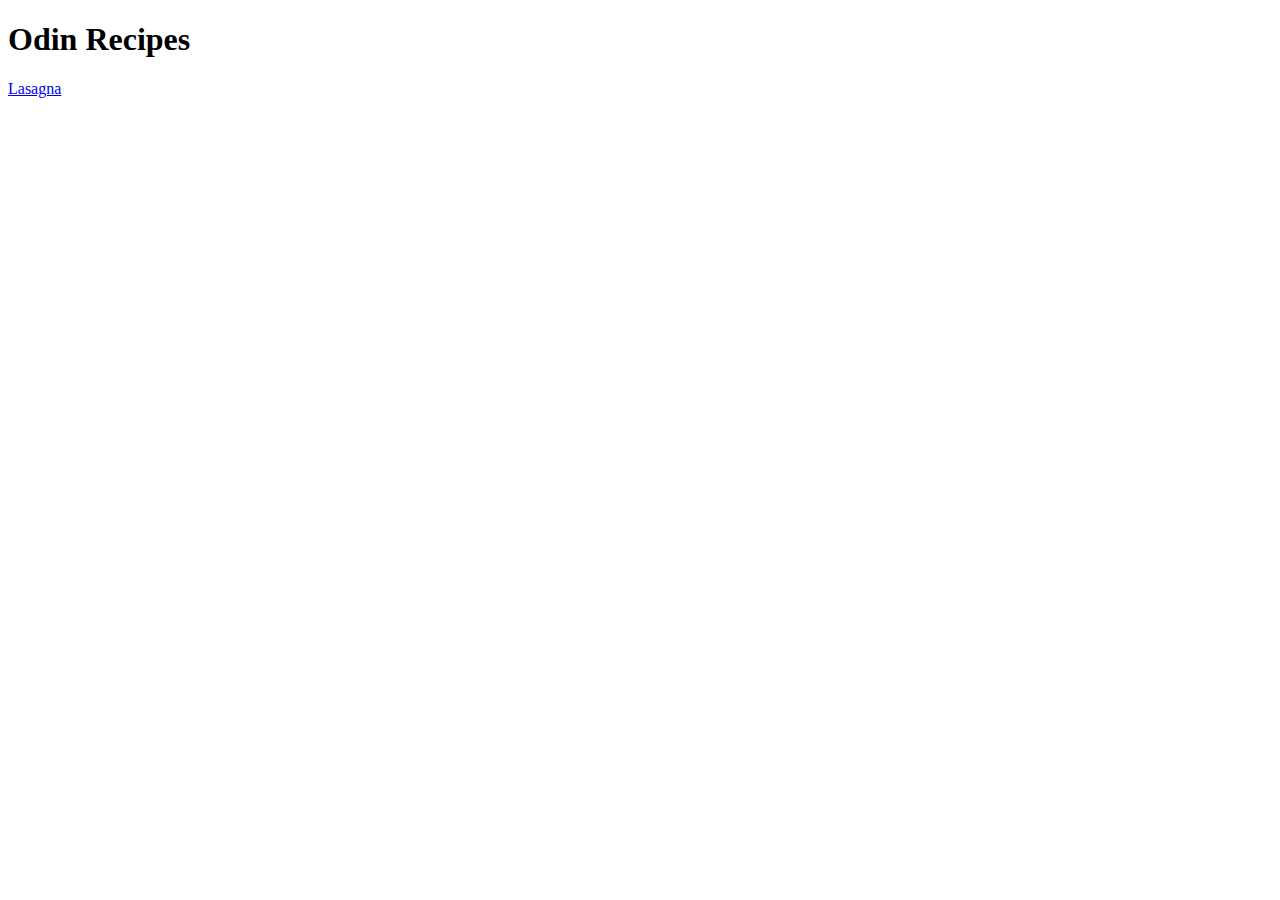
==== index.html @ 7e26cca1 "create a link to lasagna.html" ====
<!DOCTYPE html>
<html lang="en">
    <head>
        <meta charset="utf-8">
        <meta name="author" description="João Oliveira">
        <title>Odin Recipes</title>
    </head>
    <body>
        <h1>Odin Recipes</h1>
        <a href="./recipes/lasagna.html">Lasagna</a>
    </body>
</html>
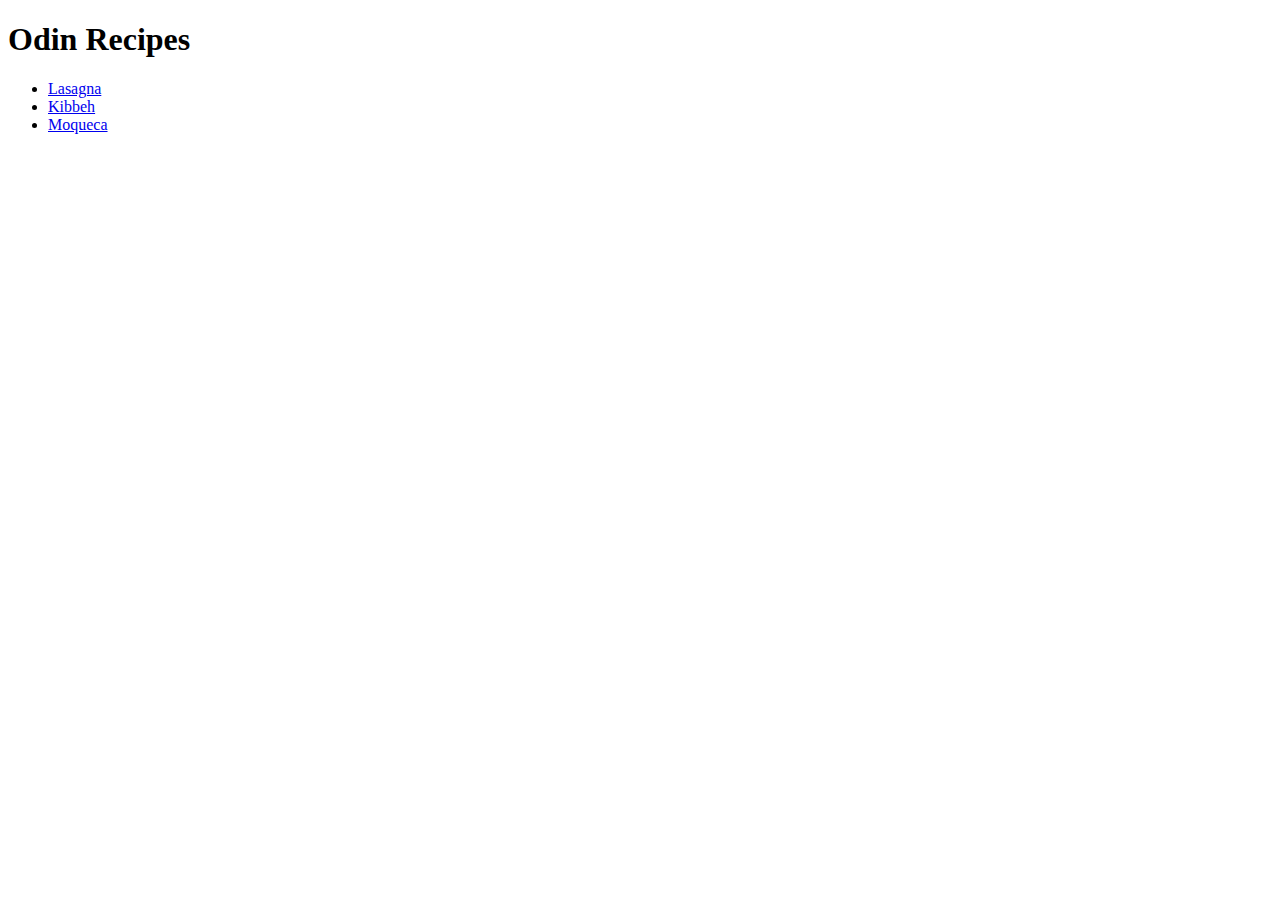
==== commit d3138d72: "create the unordered list to navigate to the recipes pages" ====
--- a/index.html
+++ b/index.html
@@ -7,6 +7,10 @@
     </head>
     <body>
         <h1>Odin Recipes</h1>
-        <a href="./recipes/lasagna.html">Lasagna</a>
+        <ul>
+            <li><a href="./recipes/lasagna.html">Lasagna</a></li>
+            <li><a href="./recipes/kibbeh.html">Kibbeh</a></li>
+            <li><a href="./recipes/moqueca.html">Moqueca</a></li>
+        </ul>
     </body>
 </html>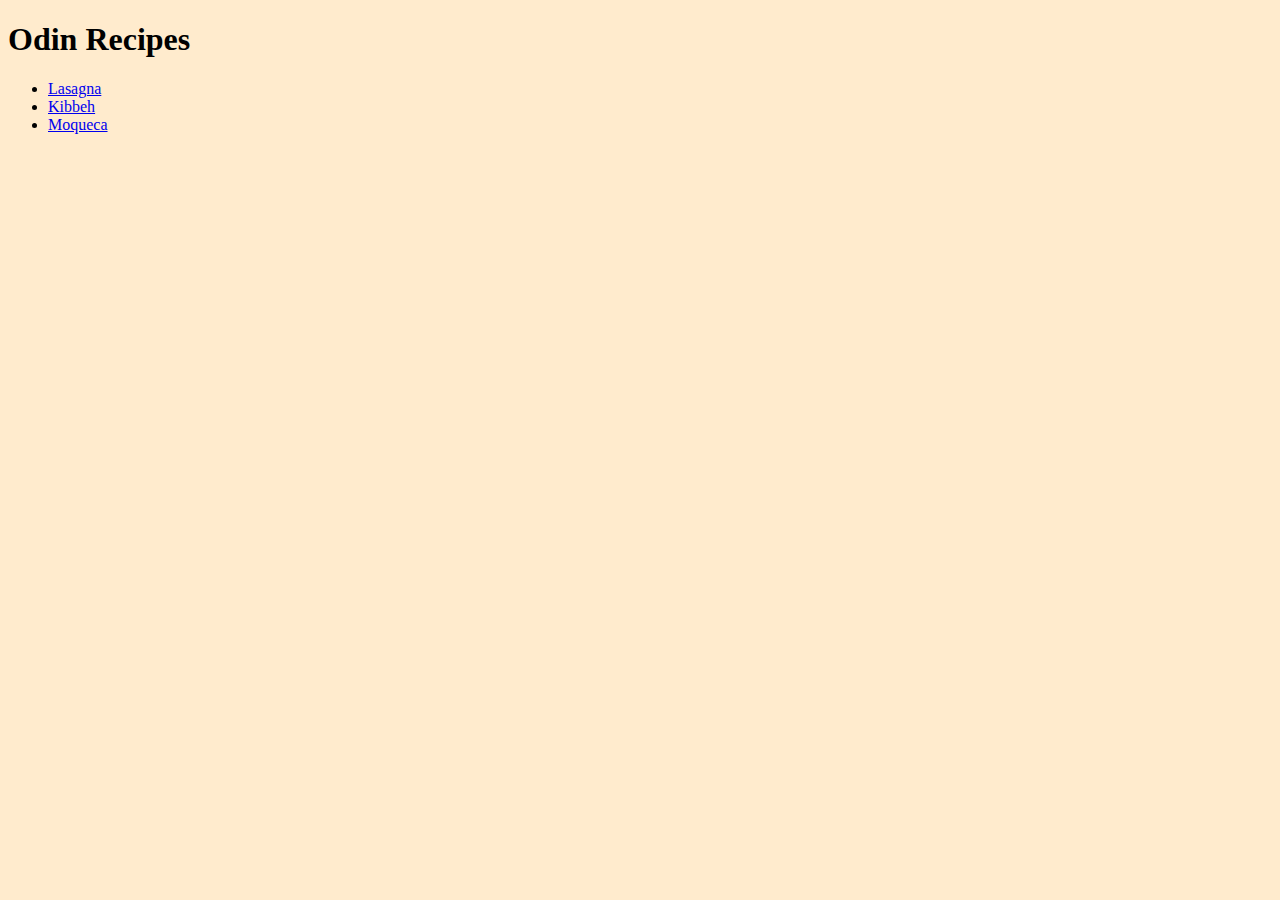
==== commit d433c6cd: "create a global style.css document and apply a backgroundcolor to the index.html" ====
--- a/index.html
+++ b/index.html
@@ -4,6 +4,7 @@
         <meta charset="utf-8">
         <meta name="author" description="João Oliveira">
         <title>Odin Recipes</title>
+        <link rel="stylesheet" href="./style.css">
     </head>
     <body>
         <h1>Odin Recipes</h1>
--- a/style.css
+++ b/style.css
@@ -0,0 +1,3 @@
+* {
+    background-color:blanchedalmond
+}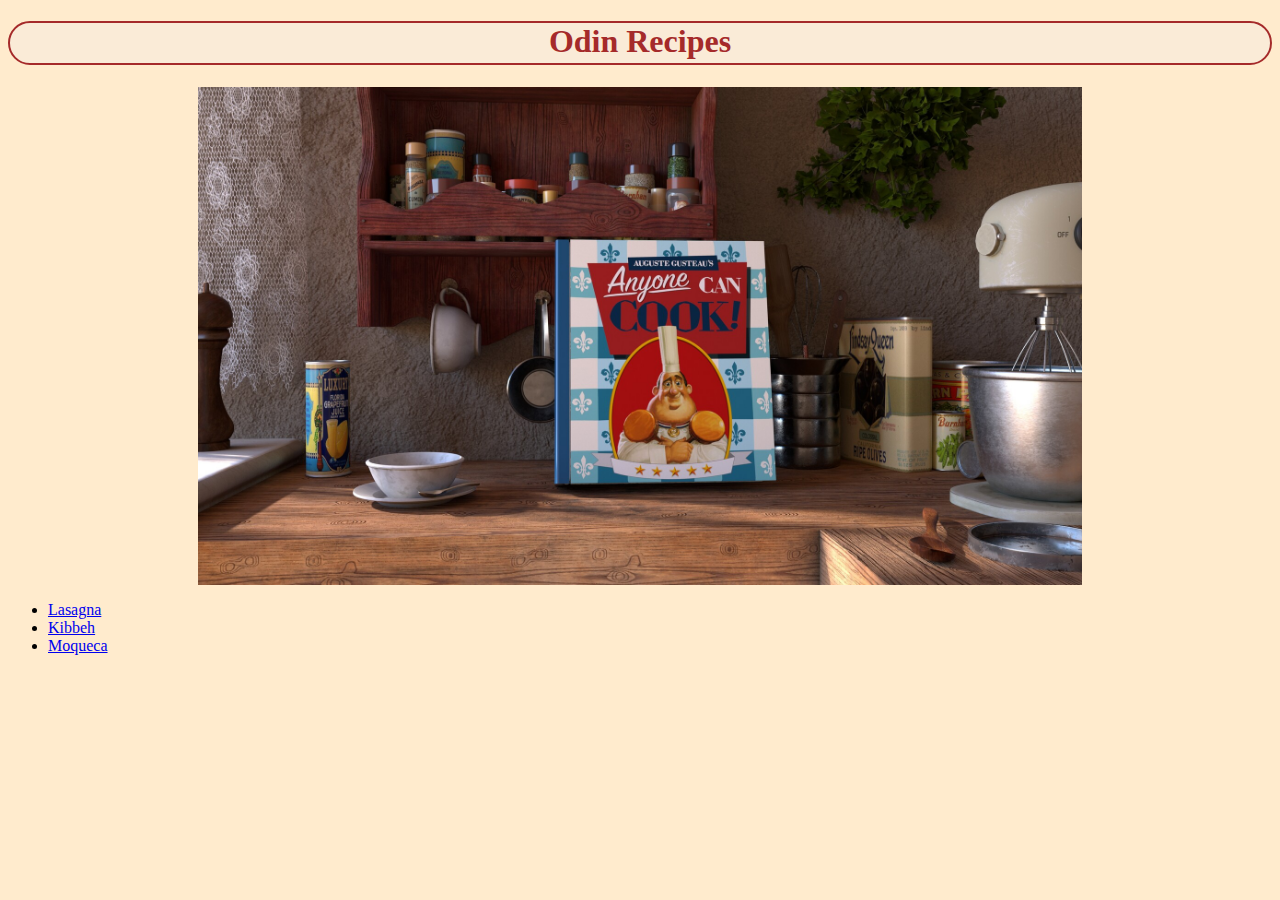
==== commit 425d3b22: "centralize the images with a center class css" ====
--- a/index.html
+++ b/index.html
@@ -8,6 +8,7 @@
     </head>
     <body>
         <h1>Odin Recipes</h1>
+        <img class="center" src="./images/anyonecancook.jpg" alt="Anyone can cook" height="auto" width="500">
         <ul>
             <li><a href="./recipes/lasagna.html">Lasagna</a></li>
             <li><a href="./recipes/kibbeh.html">Kibbeh</a></li>
--- a/style.css
+++ b/style.css
@@ -1,3 +1,21 @@
 * {
-    background-color:blanchedalmond
-}+    background-color:blanchedalmond;
+}
+
+h1 {
+    text-align:center;
+    color: brown;
+    background-color:antiquewhite;
+    border-radius: 50px;
+    border: 2px solid;
+    height: 40px;
+    width: auto
+    
+}
+
+.center {
+    display: block;
+    margin-left: auto;
+    margin-right: auto;
+    width: 70%;
+  }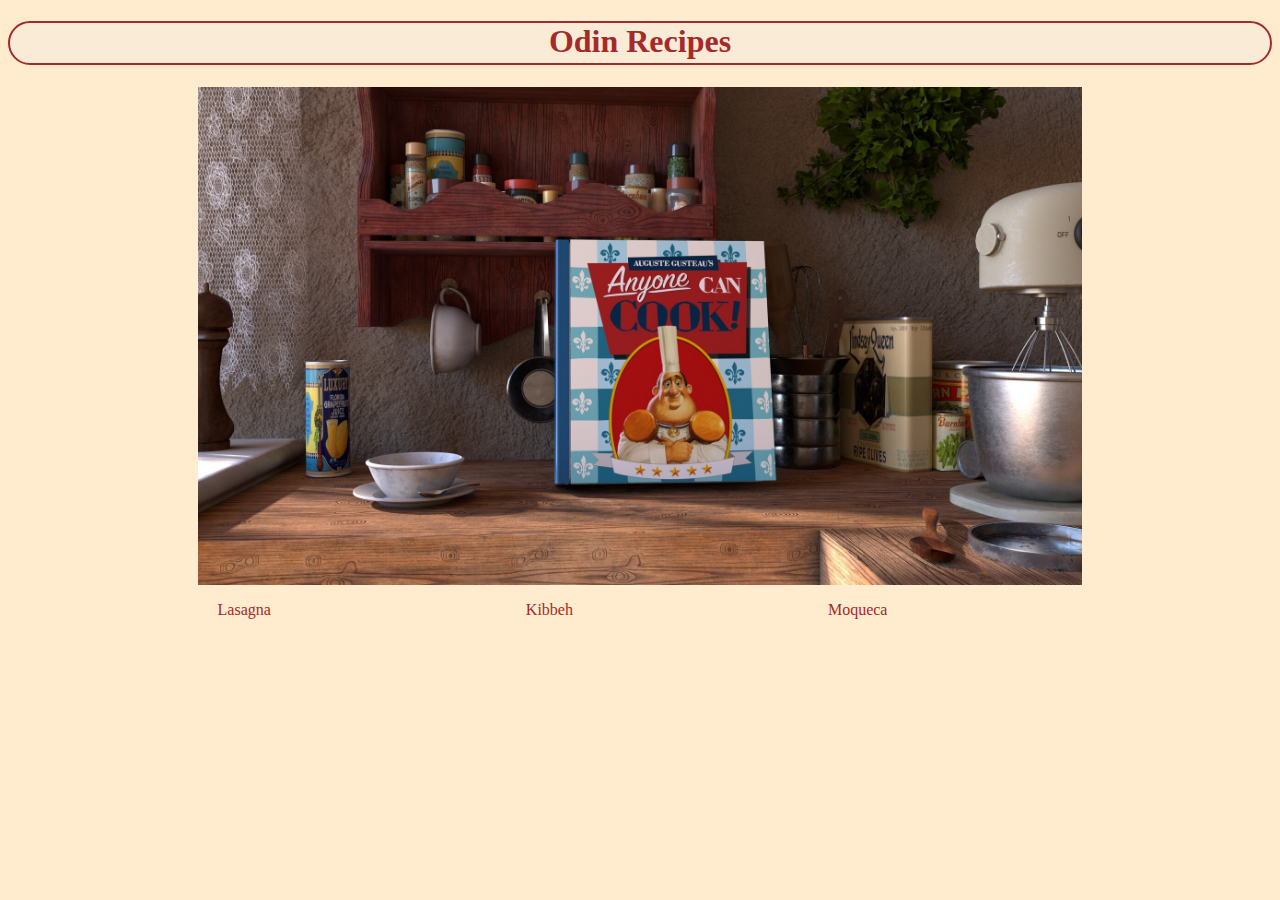
==== commit e5a654d0: "use a css selector to stylize the index.html ul" ====
--- a/index.html
+++ b/index.html
@@ -9,7 +9,7 @@
     <body>
         <h1>Odin Recipes</h1>
         <img class="center" src="./images/anyonecancook.jpg" alt="Anyone can cook" height="auto" width="500">
-        <ul>
+        <ul class="inline">
             <li><a href="./recipes/lasagna.html">Lasagna</a></li>
             <li><a href="./recipes/kibbeh.html">Kibbeh</a></li>
             <li><a href="./recipes/moqueca.html">Moqueca</a></li>
--- a/style.css
+++ b/style.css
@@ -18,4 +18,20 @@
     margin-left: auto;
     margin-right: auto;
     width: 70%;
-  }+  }
+
+.inline {
+    list-style: none;
+    text-align: grid;
+    display: grid;
+    grid-auto-flow: column;
+    grid-column-gap: 40px;
+    margin-left:auto;
+    margin-right:auto;
+    width:70%;
+}
+
+a {
+    color:brown;
+    text-decoration: none
+}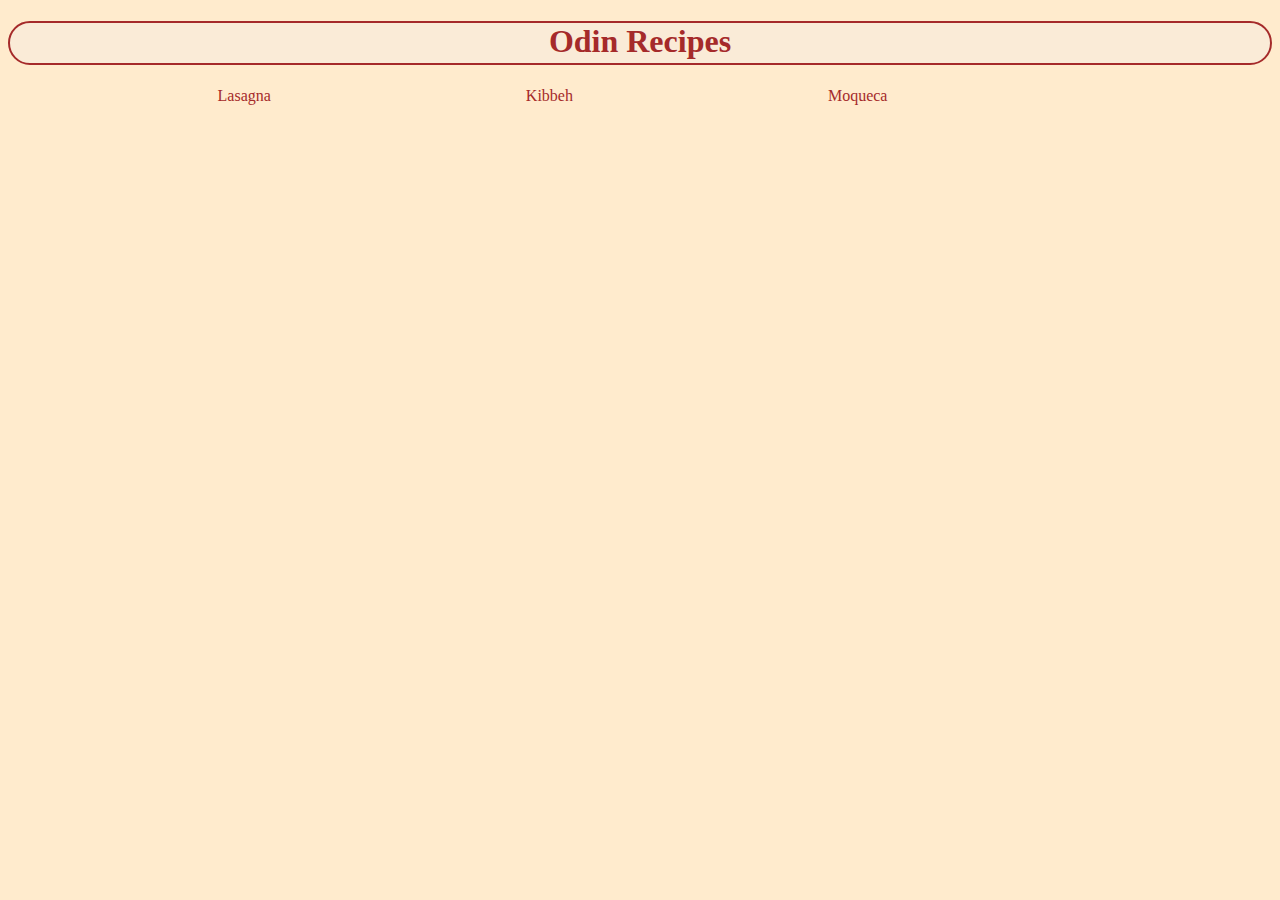
==== commit 1461da41: "remove the homepage image and the .center css role" ====
--- a/index.html
+++ b/index.html
@@ -8,7 +8,6 @@
     </head>
     <body>
         <h1>Odin Recipes</h1>
-        <img class="center" src="./images/anyonecancook.jpg" alt="Anyone can cook" height="auto" width="500">
         <ul class="inline">
             <li><a href="./recipes/lasagna.html">Lasagna</a></li>
             <li><a href="./recipes/kibbeh.html">Kibbeh</a></li>
--- a/style.css
+++ b/style.css
@@ -12,13 +12,6 @@
     width: auto
     
 }
-
-.center {
-    display: block;
-    margin-left: auto;
-    margin-right: auto;
-    width: 70%;
-  }
 
 .inline {
     list-style: none;
